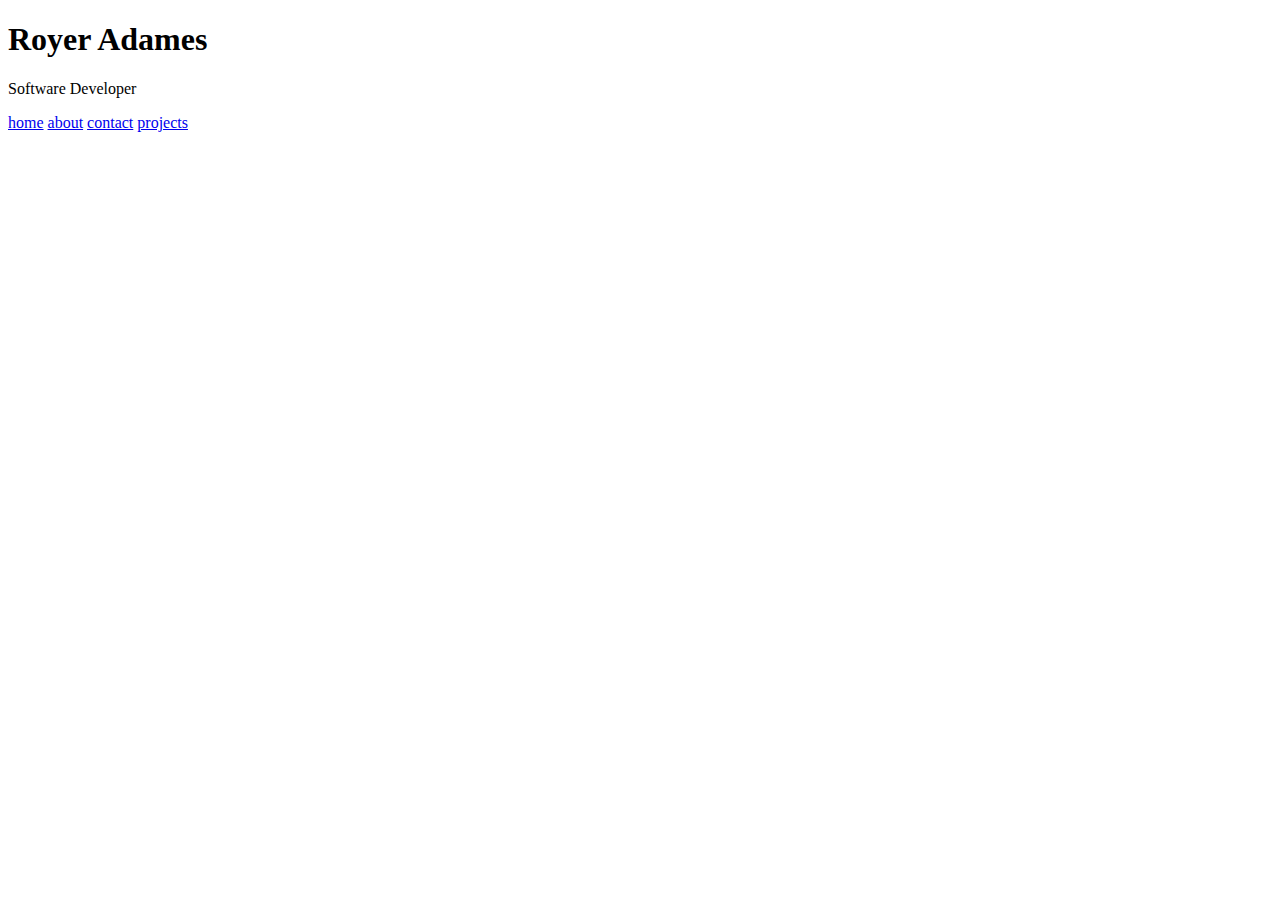
==== index.html @ 631ebe09 "added favicon, and logo to the project" ====
<!DOCTYPE html>
<html lang="en">
<head>
    <meta charset="UTF-8">
    <meta name="viewport" content="width=device-width, initial-scale=1.0">
    <link rel="stylesheet" href="style/index.css">
    <link rel="shortcut icon" href="images/favicon_io/favicon.ico" type="image/x-icon">
    <title>Royer Adames Portfolio</title>
</head>
<body>
    <h1>Royer Adames</h1>
    <p> Software Developer</p>
    <nav>
        <a href="#home">home</a>
        <a href="#about">about</a>
        <a href="#contact">contact</a>
        <a href="#projects">projects</a>
    </nav>
    <header>
        
    </header>
    <section>

    </section>
    <footer>
        
    </footer>
</body>
</html>
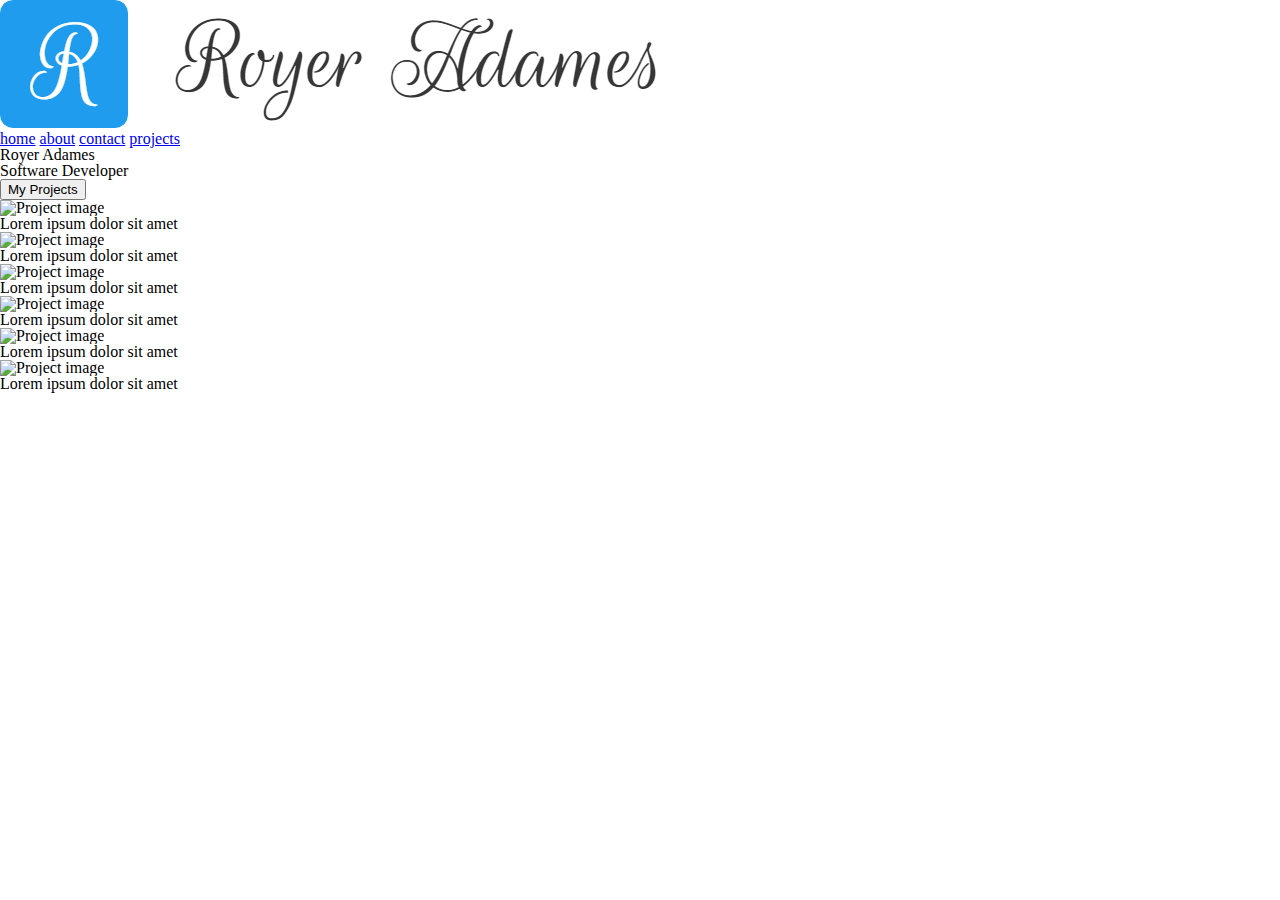
==== commit d087b816: "added place holder html, and css reseat and box fix" ====
--- a/index.html
+++ b/index.html
@@ -3,27 +3,63 @@
 <head>
     <meta charset="UTF-8">
     <meta name="viewport" content="width=device-width, initial-scale=1.0">
+    <script src="https://kit.fontawesome.com/7fd0004deb.js" crossorigin="anonymous"></script>
     <link rel="stylesheet" href="style/index.css">
+    <link rel="stylesheet" href="style/Reset-and-border-fix.css">
     <link rel="shortcut icon" href="images/favicon_io/favicon.ico" type="image/x-icon">
     <title>Royer Adames Portfolio</title>
 </head>
 <body>
-    <h1>Royer Adames</h1>
-    <p> Software Developer</p>
-    <nav>
-        <a href="#home">home</a>
-        <a href="#about">about</a>
-        <a href="#contact">contact</a>
-        <a href="#projects">projects</a>
-    </nav>
+    <div class="header-container">
+        <div class="header-text">
+            <img src="images/logo-via-logohub.png" alt="Royer Adames name writing has a logo">
+            
+        </div>
+        <nav>
+            <a href="#home">home</a>
+            <a href="#about">about</a>
+            <a href="#contact">contact</a>
+            <a href="#projects">projects</a>
+        </nav>
+    </div>
     <header>
-        
+        <div class="header-container">
+            <h1>Royer Adames</h1>
+            <p> Software Developer</p>
+            <button>My Projects</button>
+        </div>
     </header>
     <section>
-
+        <div class="project-container">
+            <img src="https://picsum.photos/id/237/200/300" alt="Project image">
+            <h2>Lorem ipsum dolor sit amet</h2>
+        </div>
+        <div class="project-container">
+            <img src="https://picsum.photos/id/237/200/300" alt="Project image">
+            <h2>Lorem ipsum dolor sit amet</h2>
+        </div>
+        <div class="project-container">
+            <img src="https://picsum.photos/id/237/200/300" alt="Project image">
+            <h2>Lorem ipsum dolor sit amet</h2>
+        </div>
+        <div class="project-container">
+            <img src="https://picsum.photos/id/237/200/300" alt="Project image">
+            <h2>Lorem ipsum dolor sit amet</h2>
+        </div>
+        <div class="project-container">
+            <img src="https://picsum.photos/id/237/200/300" alt="Project image">
+            <h2>Lorem ipsum dolor sit amet</h2>
+        </div>
+        <div class="project-container">
+            <img src="https://picsum.photos/id/237/200/300" alt="Project image">
+            <h2>Lorem ipsum dolor sit amet</h2>
+        </div>
     </section>
     <footer>
-        
+        <div class="footer-container">
+            <a href="https://www.linkedin.com/in/royer-adames/"><i class="fab fa-linkedin-in"></i></a>
+            <a href="https://github.com/royeradames"><i class="fab fa-github"></i></a>
+        </div>
     </footer>
 </body>
 </html>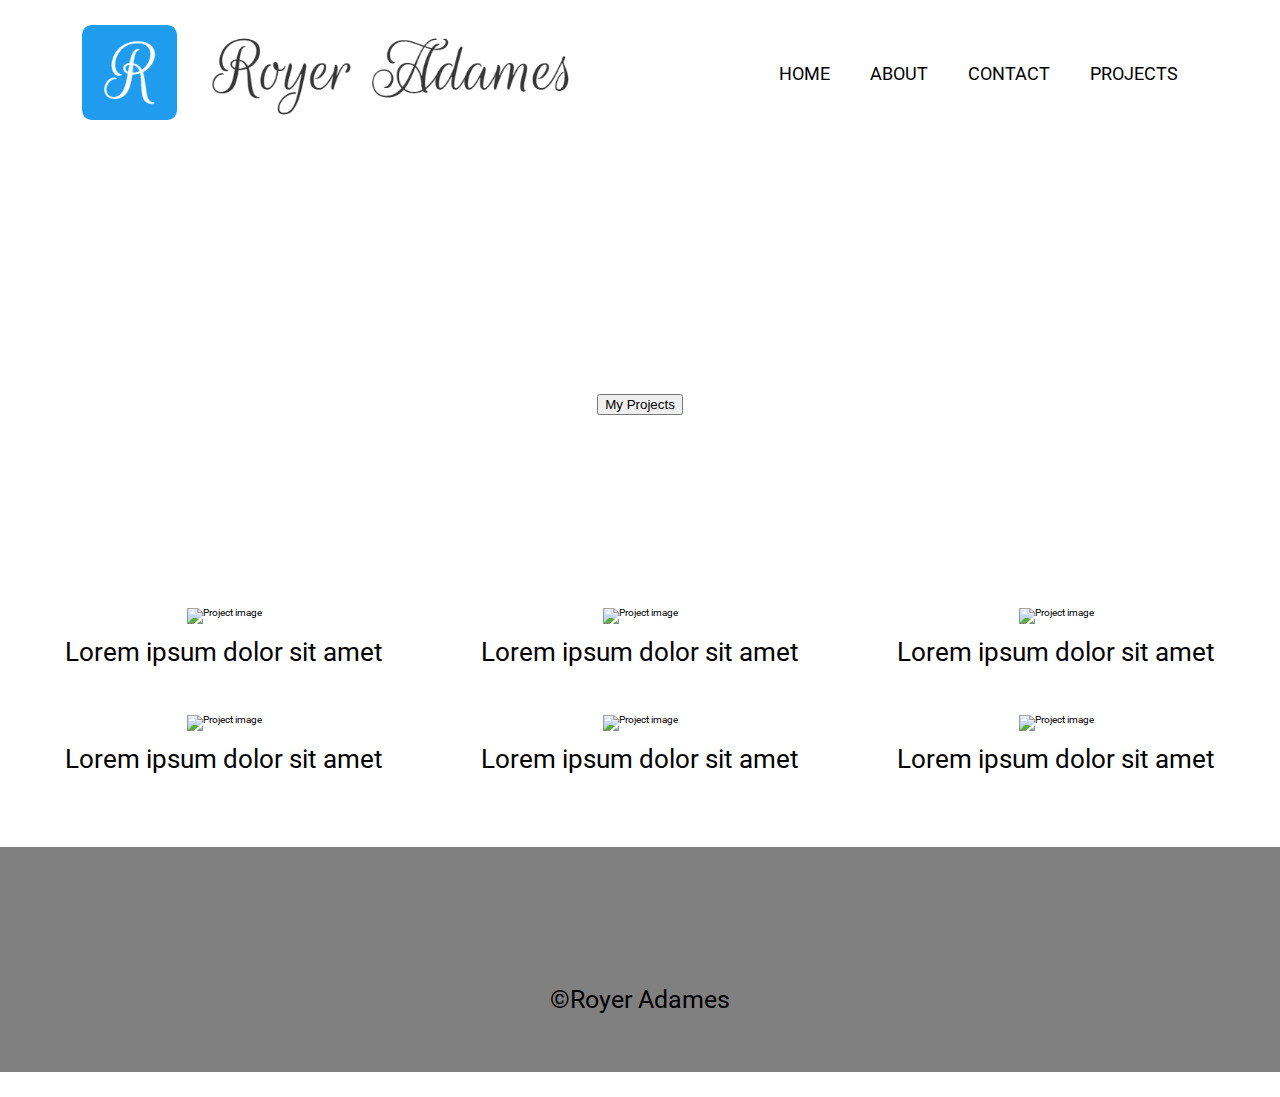
==== commit c2b68520: "added galaxy s8,and desktop view" ====
--- a/index.html
+++ b/index.html
@@ -1,65 +1,73 @@
 <!DOCTYPE html>
 <html lang="en">
+
 <head>
     <meta charset="UTF-8">
     <meta name="viewport" content="width=device-width, initial-scale=1.0">
     <script src="https://kit.fontawesome.com/7fd0004deb.js" crossorigin="anonymous"></script>
+    <link href="https://fonts.googleapis.com/css2?family=Roboto:ital,wght@0,400;0,700;1,400;1,700&display=swap" rel="stylesheet">
+    <link rel="stylesheet" href="style/Reset-and-border-fix.css">
     <link rel="stylesheet" href="style/index.css">
-    <link rel="stylesheet" href="style/Reset-and-border-fix.css">
     <link rel="shortcut icon" href="images/favicon_io/favicon.ico" type="image/x-icon">
     <title>Royer Adames Portfolio</title>
 </head>
+
 <body>
-    <div class="header-container">
-        <div class="header-text">
-            <img src="images/logo-via-logohub.png" alt="Royer Adames name writing has a logo">
-            
+    <nav>
+        <div class="nav-logo">
+            <a href="#home">
+                    <img src="images/logo-via-logohub.png" alt="Royer Adames name writing has a logo">
+            </a>
         </div>
-        <nav>
+        <div class="nav-links">
             <a href="#home">home</a>
-            <a href="#about">about</a>
-            <a href="#contact">contact</a>
-            <a href="#projects">projects</a>
-        </nav>
+            <a href="about.html">about</a>
+            <a href="contact.html">contact</a>
+            <a href="projects.html">projects</a>
+        </div>
+    </nav>
     </div>
-    <header>
+    <header id="home">
         <div class="header-container">
             <h1>Royer Adames</h1>
             <p> Software Developer</p>
-            <button>My Projects</button>
+            <a href="projects.html"><button>My Projects</button></a>
         </div>
     </header>
     <section>
-        <div class="project-container">
+        <div class="project-container 1">
             <img src="https://picsum.photos/id/237/200/300" alt="Project image">
             <h2>Lorem ipsum dolor sit amet</h2>
         </div>
-        <div class="project-container">
+        <div class="project-container 2">
             <img src="https://picsum.photos/id/237/200/300" alt="Project image">
             <h2>Lorem ipsum dolor sit amet</h2>
         </div>
-        <div class="project-container">
+        <div class="project-container 3">
             <img src="https://picsum.photos/id/237/200/300" alt="Project image">
             <h2>Lorem ipsum dolor sit amet</h2>
         </div>
-        <div class="project-container">
+        <div class="project-container 4">
             <img src="https://picsum.photos/id/237/200/300" alt="Project image">
             <h2>Lorem ipsum dolor sit amet</h2>
         </div>
-        <div class="project-container">
+        <div class="project-container 5">
             <img src="https://picsum.photos/id/237/200/300" alt="Project image">
             <h2>Lorem ipsum dolor sit amet</h2>
         </div>
-        <div class="project-container">
+        <div class="project-container 6">
             <img src="https://picsum.photos/id/237/200/300" alt="Project image">
             <h2>Lorem ipsum dolor sit amet</h2>
         </div>
     </section>
     <footer>
         <div class="footer-container">
-            <a href="https://www.linkedin.com/in/royer-adames/"><i class="fab fa-linkedin-in"></i></a>
-            <a href="https://github.com/royeradames"><i class="fab fa-github"></i></a>
+            <a href="https://www.linkedin.com/in/royer-adames/" target="_blank"><i class="fab fa-linkedin-in"></i></a>
+            <a href="https://github.com/royeradames" target="_blank"><i class="fab fa-github"></i></a>
+            
         </div>
+        <p class="copy-write">&copy;Royer Adames</p>
     </footer>
 </body>
+
 </html>--- a/style/index.css
+++ b/style/index.css
@@ -0,0 +1,131 @@
+/* Add CSS styling here Royer Adames */
+html{
+    font-family: 'Roboto', sans-serif;
+    
+}
+h1{
+    font-size: 3.6rem;
+}
+h2{
+    font-size: 2.6rem;
+    margin-top: 1.5rem;
+}
+p, a{
+    font-size: 1.8rem;
+}
+p{
+    margin: 2.5rem 0;
+}
+/* center main body */
+body{
+    display: flex;
+    flex-direction: column;
+    justify-content: center;
+    align-items: center;
+}
+nav, header, section, footer{
+    margin: 2.5rem 0;
+}
+/* navigation */
+nav, .nav-links{
+    display: flex;
+    flex-direction: column;
+    align-items: center;
+}
+.nav-logo{
+    width: 80%;
+}
+.nav-logo img{
+    width: 100%;
+}
+.nav-links a{
+    text-decoration: none;
+    padding: 2rem;
+    color: black;
+    text-transform: uppercase;
+}
+
+/* header */
+header{
+    height: 40vh;
+    width: 100%;
+    background-image: url(https://picsum.photos/id/237/200/300);
+    padding: .2rem;
+    display: flex;
+    flex-direction: column;
+    justify-content: center;
+}
+.header-container{
+    color: white;
+    padding: .2rem;
+    display: flex;
+    flex-direction: column;
+    justify-content: center;
+    align-items: center;
+}
+
+/* section */
+
+.project-container{
+    display: flex;
+    flex-direction: column;
+    justify-content: center;
+    align-items: center;
+    margin: 2.5rem 0;
+}
+
+/* footer */
+footer{
+    width: 100%;
+    display: flex;
+    flex-direction: column;
+    justify-content: center;
+    align-items: center;
+    background-color: grey;
+    height: 25vh;
+}
+.footer-container{
+    width: 80%;
+    display: flex;
+    justify-content: center;
+    align-items: center;
+}
+.fab{
+    font-size: 4rem;
+    color: black;
+}
+
+/* desktop version */
+@media only screen and (min-width: 600px){
+    /* nav */
+    nav, .nav-links{
+        flex-direction: row;
+        justify-content: space-around;
+    }
+    nav{
+        width: 100%;
+    }
+    .nav-logo{
+        width: 40%;
+    }
+
+    /* section */
+    section{
+        display: flex;
+        flex-wrap: wrap;
+        justify-content: space-evenly;
+    }
+
+    .project-container{
+        width: 30%;
+    }
+
+    .fab{
+        font-size: 8rem;
+        color: black;
+        margin: 0 2rem;
+    }
+    .copy-write{
+        font-size: 2.5rem;
+    }
+}